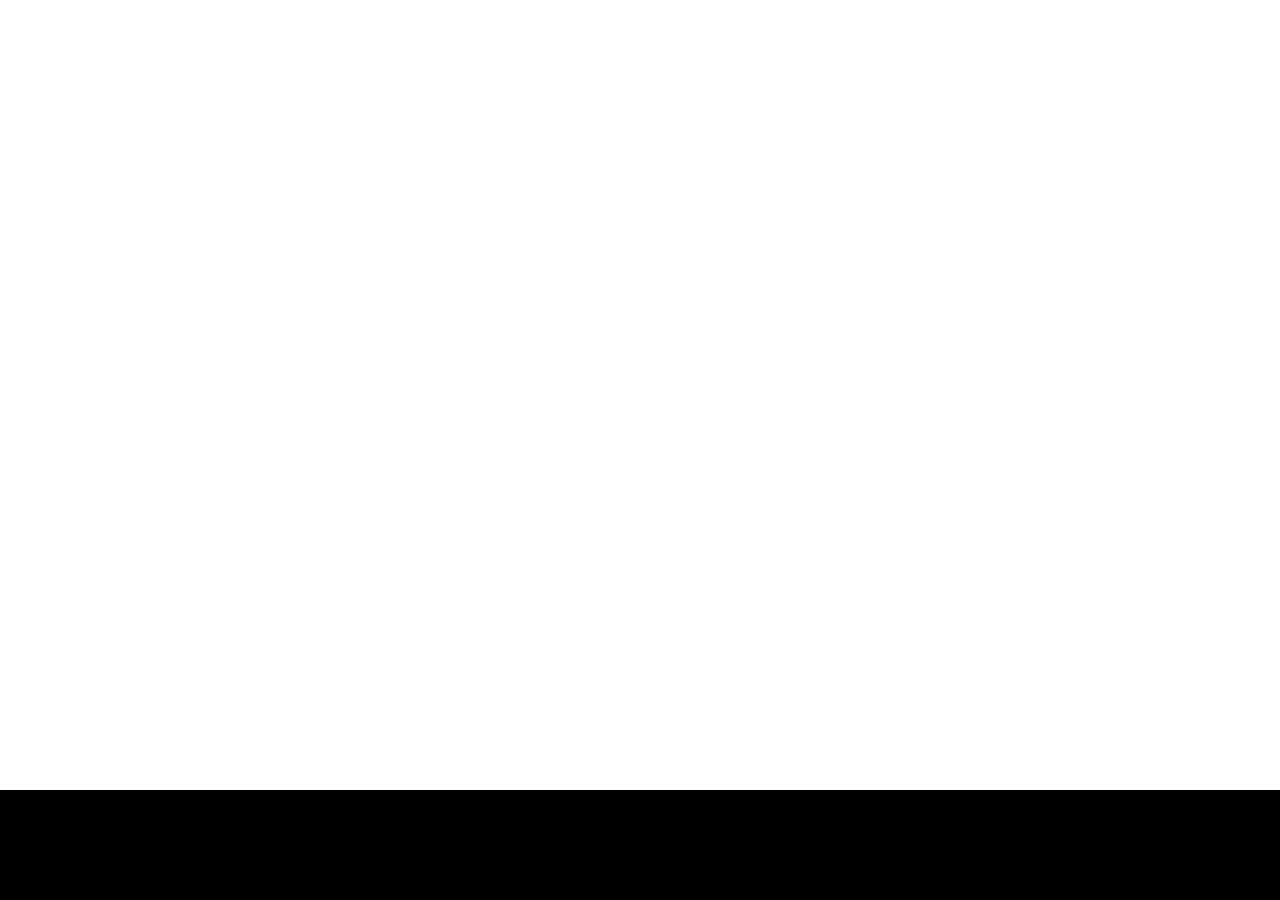
==== webroot/index.html @ 7372516d "project started this morning, first commit" ====
<!DOCTYPE HTML>
<html>
<head>
<title>Collaboraview</title>
<link rel="stylesheet" href="/webroot/css/taskmanager.css" />
<script src="/webroot/js/jquery-1.6.4.min.js"></script>
<script src="/webroot/js/jquery.easing.1.3.js"></script>
<script src="/nowjs/now.js"></script>
<script src="/webroot/js/taskmanager-1.0.js"></script>

<script>
	$(document).ready(function(){
		
		taskmanager.username = prompt("What's your name?", "");
		now.username = taskmanager.username;
		
		taskmanager.color = prompt("What's your color?", "");
		now.color = taskmanager.color;
		
		taskmanager.createUser(taskmanager.username, taskmanager.color);
		//taskmanager.populateRoom();
		
	});
	
	
	
</script>
</head>

<body>
	<header>
		<div id="users_wrap"><ul id="users"></ul></div>
	</header>

	<footer>
		<div id="console"></div>
	</footer>
</body>

</html>
---- webroot/css/taskmanager.css ----
/*
	-moz-border-radius: 2px; 
   -webkit-border-radius: 2px; 
   	border-radius: 2px;
   	
   	-webkit-box-shadow: 0px 0px 0px 5px #a0eaff;
	-moz-box-shadow: 0px 0px 0px 5px #a0eaff;
	box-shadow: 0px 0px 0px 5px #a0eaff; 
*/

#users_wrap {
	position:fixed;
	top:0;
	right:0;
	width:100px;
	overflow:hidden;
	padding:5px;
}
	ul#users {
		list-style-type: none;
		margin:0;
		padding:0;
	}
	ul#users > li {
		padding:5px 5px 5px 10px;
		margin:2px;
		font-size: 11px;
    	height: 20px;
		margin:0;
		display:block;
		font-family: Arial;
		font-size:11px;
		border-bottom:1px dashed #ccc;
		position:relative;
		right:-100px;
	}
		div.taskmanager_icon {
			float:left;
			height:14px;
			width:14px;
			padding:3px;
			-webkit-box-shadow: inset 0 1px 2px 1px #D3D3D3;
			-moz-box-shadow: inset 0 1px 2px 1px #D3D3D3;
			box-shadow: inset 0 1px 2px 1px #D3D3D3;
		}
			div.taskmanager_icon_inner {
				height:14px;
			}
		div.taskmanager_user {
			float:left;
			height:12px;
			padding:4px 5px 4px 10px;
		}
	

footer > div#console {
	position:fixed;
	bottom:0;
	left:0;
	width:100%;
	height:100px;
	font-size:12px;
	color:aqua;
	background: #000;
	padding:5px 10px;
	line-height:15px;
	font-family: Courier;
}
footer > div#console > u {
	color:#fff;
}
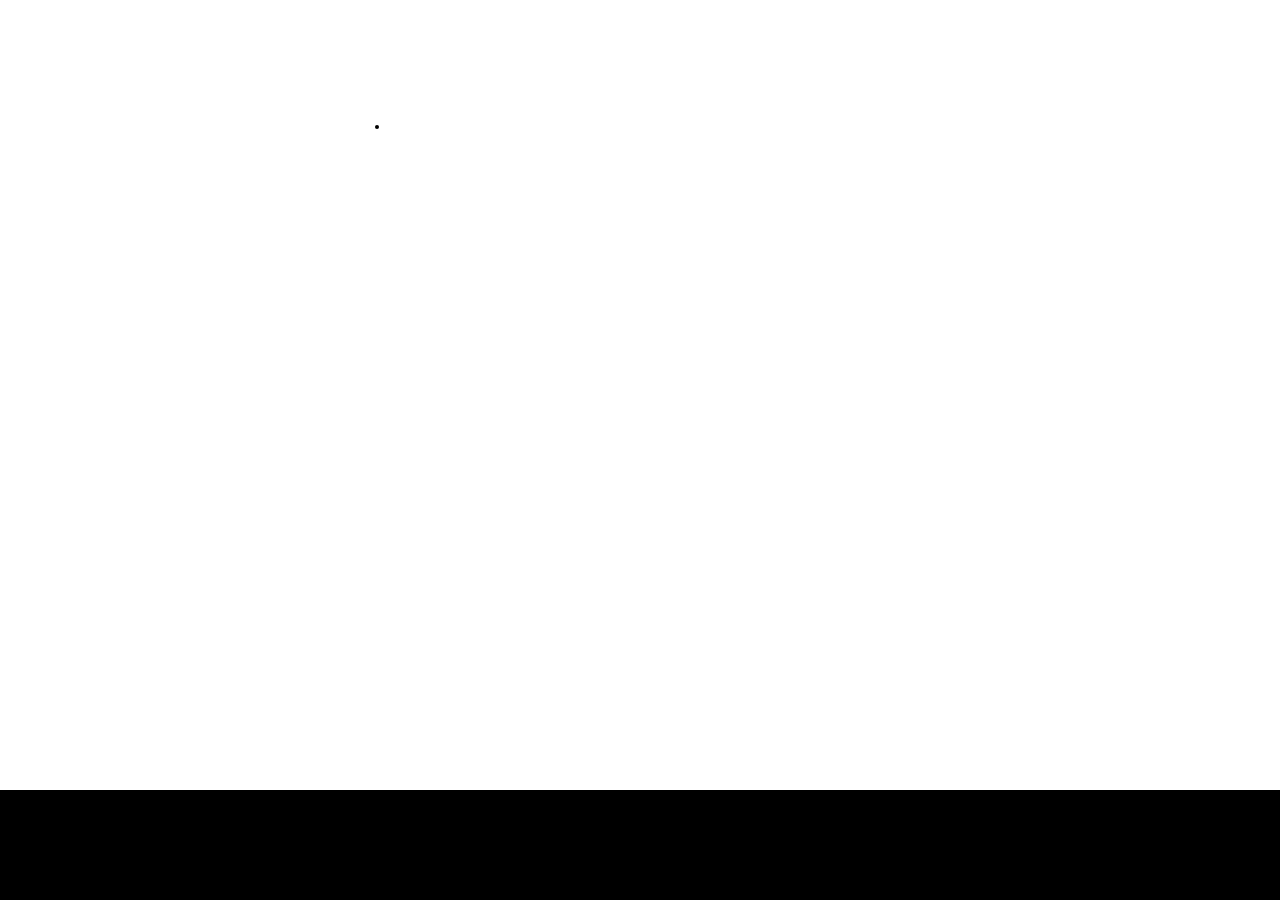
==== commit f24c7a3e: "added list functionality" ====
--- a/webroot/index.html
+++ b/webroot/index.html
@@ -14,8 +14,9 @@
 		taskmanager.username = prompt("What's your name?", "");
 		now.username = taskmanager.username;
 		
-		taskmanager.color = prompt("What's your color?", "");
-		now.color = taskmanager.color;
+		//taskmanager.color = prompt("What's your color?", "");
+		taskmanager.color = 'white';
+		now.color = 'white';
 		
 		taskmanager.createUser(taskmanager.username, taskmanager.color);
 		//taskmanager.populateRoom();
@@ -31,7 +32,13 @@
 	<header>
 		<div id="users_wrap"><ul id="users"></ul></div>
 	</header>
-
+	<section>
+		<div id="list_wrap">
+		<ul id="list">
+			<li id="add_row"><div id="add_wrap"><input type="text" id="add" /></div></li>
+		</ul>
+		</div>
+	</section>
 	<footer>
 		<div id="console"></div>
 	</footer>
--- a/webroot/css/taskmanager.css
+++ b/webroot/css/taskmanager.css
@@ -7,6 +7,18 @@
 	-moz-box-shadow: 0px 0px 0px 5px #a0eaff;
 	box-shadow: 0px 0px 0px 5px #a0eaff; 
 */
+body {
+	font-family: Arial;
+}
+header {
+	width:100%;
+	height:100px;
+	float:left;
+	clear:both;
+}
+section {
+	clear:both;
+}
 
 #users_wrap {
 	position:fixed;
@@ -51,7 +63,70 @@
 			height:12px;
 			padding:4px 5px 4px 10px;
 		}
-	
+	#color_picker_wrap {
+		width:90px;
+		padding:2px;
+		margin:0;
+		border:1px solid #ccc;
+		float:left;
+		position:fixed;
+		top:10px;
+		right:110px;
+		display:none;
+	}
+		ul#color_picker {
+			margin:0;
+			padding:0;
+			float:left;
+		}
+			ul#color_picker > li {
+				float:left;
+				width:30px;
+				height:30px;
+				list-style-type: none;
+				padding:0px;
+				margin:0;
+				cursor:pointer;
+			}
+			ul#color_picker > li:hover {
+				width:28px;
+				height:28px;
+				border:1px solid #000;
+			}
+			
+#list_wrap {
+	width:500px;
+	margin:10px auto;
+}
+	ul#list {
+		margin:0;
+		padding:0;
+	}
+		ul#list > li {
+			width:500px;
+			height:24px;
+			padding:11px 5px 0px 5px;
+			border-bottom: 1px dashed #ccc;
+			font-size: 14px;
+			line-height:14px;
+		}
+		ul#list > li#add_row {
+			padding:5px;
+			height:30px;
+			border:0;
+		}
+			div#add_wrap {
+				
+			}
+				input#add {
+					width:490px;
+					height:25px;
+					border: none;
+					padding:0;
+					font-family: Arial;
+					font-size: 14px;
+					outline:none;
+				}
 
 footer > div#console {
 	position:fixed;
